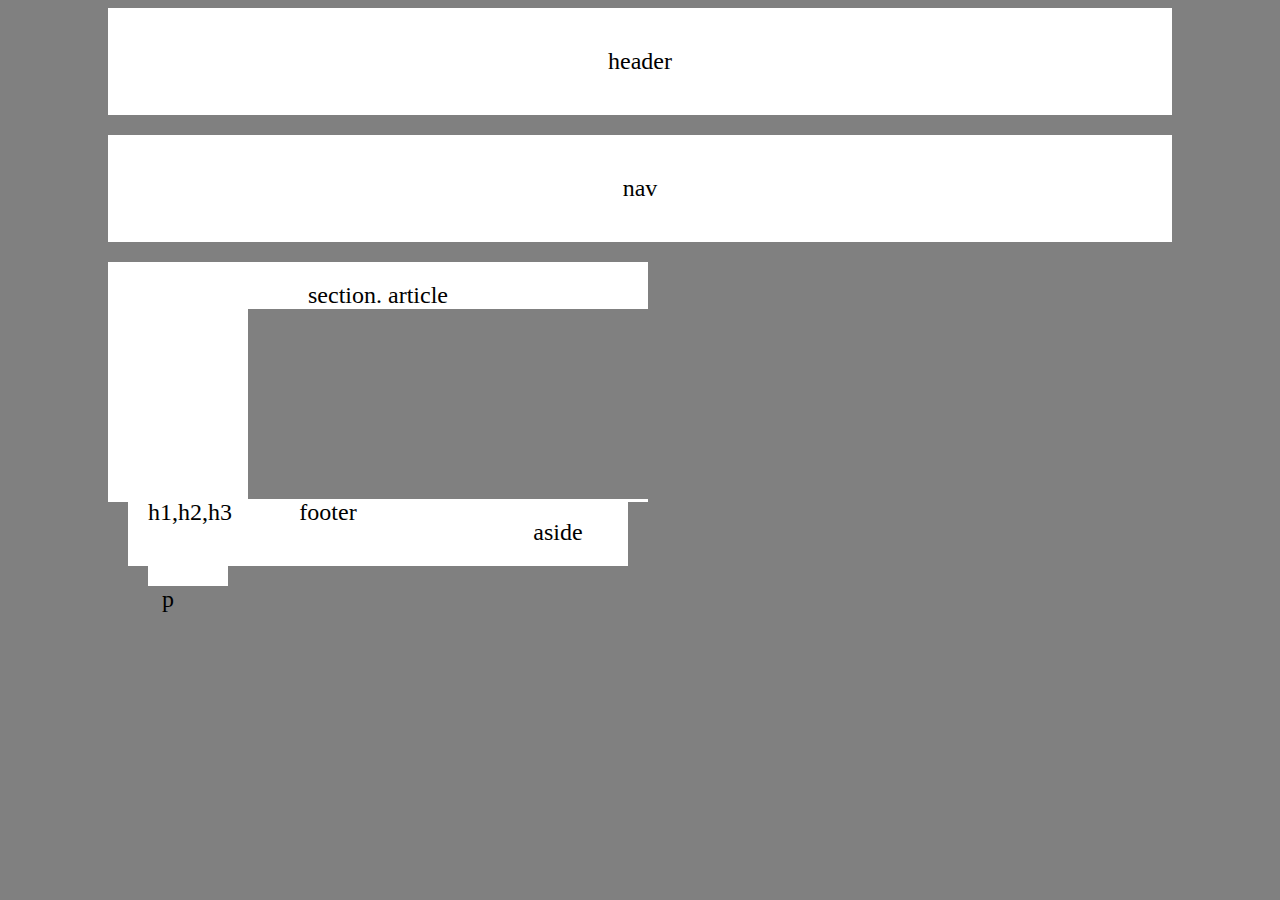
==== index.html @ 7f70180a "renamed to index.html" ====
<!DOCTYPE html>
<html lang="en-us">

<head>
    <meta charset="UTF-8">
    <title>CSS easier-homework</title>
    <link rel="stylesheet" type="text/css" href="easier-homework.css">

</head>

<body>
    <section class="A">
        header
    </section>

    <section class="B">
        nav
    </section>

    <div>

        <div id="C">
            section.

            <div id="C1"></div>
            article

            <div id="h1">
                h1,h2,h3

                <div id="p"></div>
                p

            </div>


            <section class="D">
                aside
            </section>

            <section class="E">
                footer
            </section>
</body>
</head>


</html>
---- easier-homework.css ----
body{
    background-color: gray
}


.A {
    font-size: 24px;
    color: black;
    text-align: center;
    background-color: white;
    padding: 40px;
    margin-bottom: 20px;
    margin-left: 100px;
    margin-right: 100px;

}

.B {
    padding: 40px;
    margin-bottom: 20px;
    color: black;
    background: white;
    text-align: center;
    font-size: 24px;
    margin-left: 100px;
    margin-right: 100px;
    
}

#C { 
padding: 20px;
color: black;
text-align: center;
width: 500px;
height: 200px;
font-size: 24px;
margin-left: 100px;
background: white;
position: relative;

}

#C1 {
    background-color: gray;
    float: left;
    width: 400px;
    height: 150px;
    padding: 20px;
    margin-left: 120px;
    text-decoration-color: antiquewhite;
    top: 50%;
    



    


}

#h1 {
    background-color: white;
    width: 40px;
    height: 20px;
    padding: 20px;

}

#p {
    background-color: white;
    width: 40px;
    height: 20px;
    padding: 20px;

}

.D {
    padding: 20px;
    width: 100px;
    height: 100px;
    float: right;
    color: black;
    text-align: center;
    font-size: 24px;

}

.E {
    font-size: 24px;
    color: black;
    text-align: center;
    background-color: white;
    padding: 40px;
    margin-bottom: 20px;
}
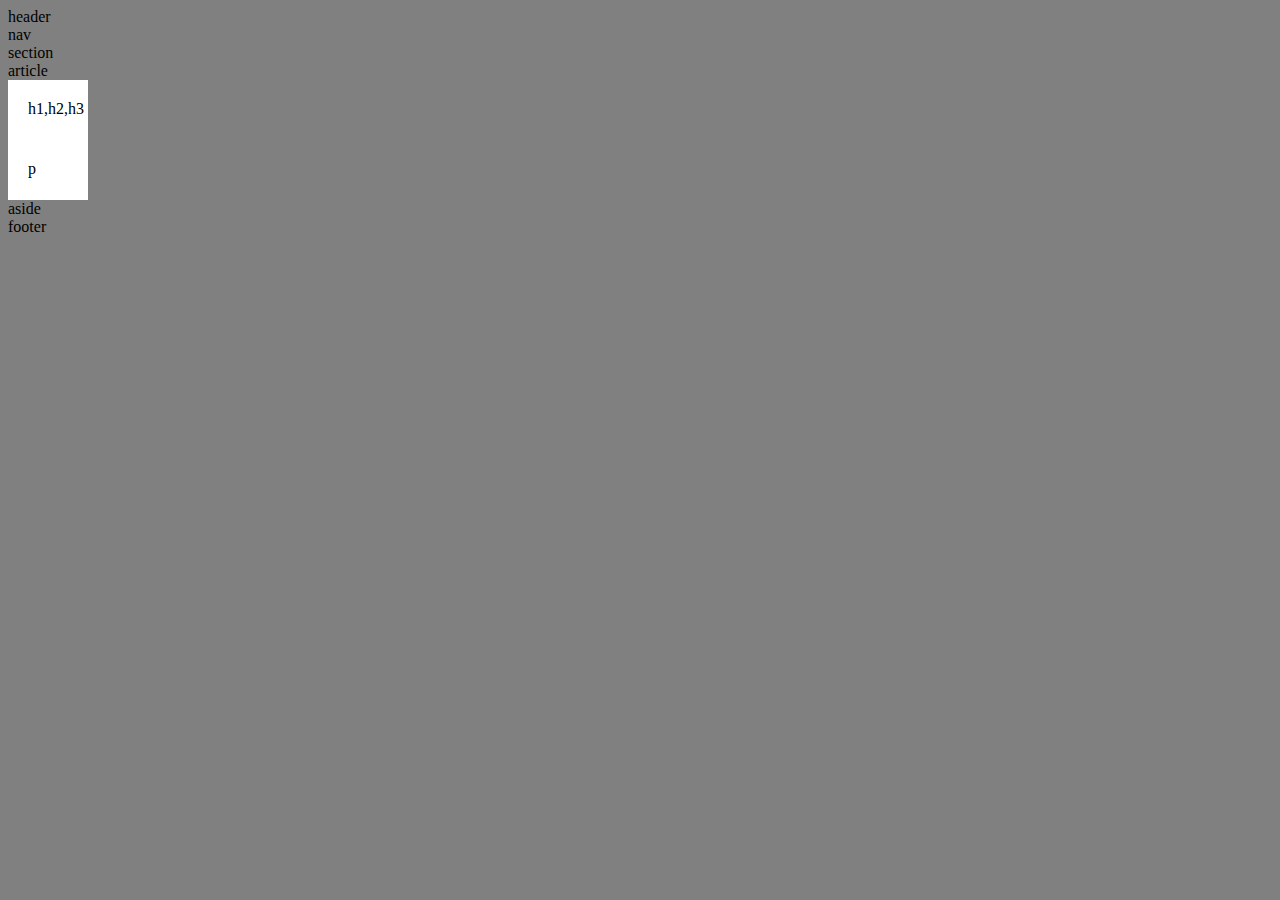
==== commit b15d7405: "adjusted the link ref.html" ====
--- a/index.html
+++ b/index.html
@@ -9,40 +9,44 @@
 </head>
 
 <body>
-    <section class="A">
+    <section class="header">
         header
     </section>
 
-    <section class="B">
+    <section class="nav">
         nav
     </section>
 
-    <div>
 
-        <div id="C">
-            section.
+    <section id="section-container" class="cleafix">
+                
+        <section class="section1">
+            section
 
-            <div id="C1"></div>
-            article
-
-            <div id="h1">
-                h1,h2,h3
-
-                <div id="p"></div>
-                p
-
+            <div id="article">
+                    article
+        
+                    <div id="h1">
+                            h1,h2,h3
+                    </div>
+        
+                    <div id="p">
+                            p
+                    </div>
             </div>
 
+        </section>
 
-            <section class="D">
+        <div class="aside">
                 aside
-            </section>
+            </div>
+            
 
-            <section class="E">
+    </section>  
+
+    <section class="footer">
                 footer
-            </section>
+    </section>
+
 </body>
-</head>
-
-
 </html>